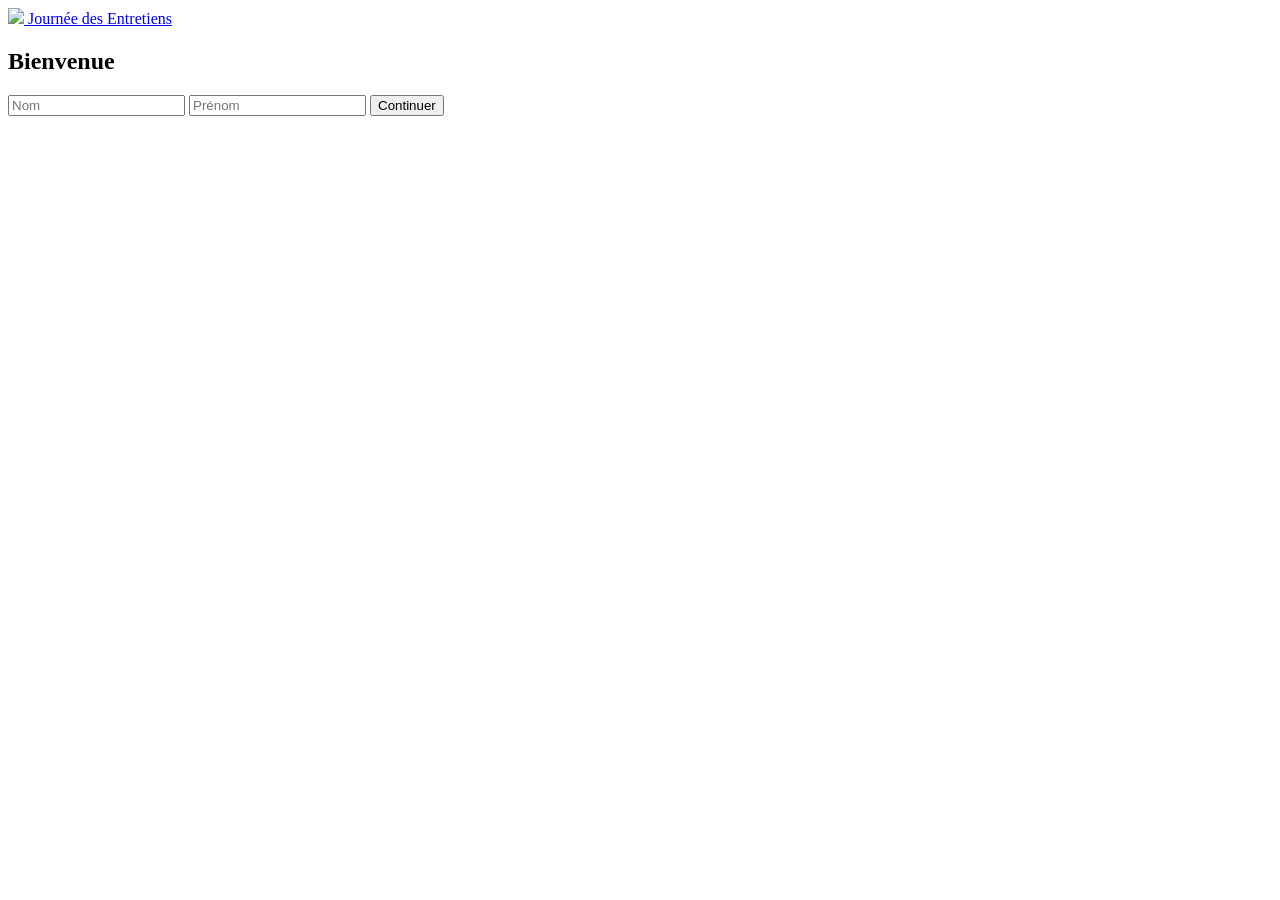
==== index.html @ a1f13d99 "Fix script tag typo and clean up HTML" ====
<!DOCTYPE html>
<html lang="en">
<head>
    <meta charset="UTF-8">
    <meta name = "viewport" content="width=device-width, initial-scale=1.0">

    <title> Entretiens </title>

        <link rel="stylesheet" href="style.css">
        <script src="script.js"></script>
        <link href="https://fonts.googleapis.com/css2?family=Roboto&display=swap" rel="stylesheet">

        <link rel="icon" href="images/favicon.ico">

        <link rel="icon" type="image/png" sizes="96x96" href="images/favicon-96x96.png">

        <link rel="apple-touch-icon" sizes="180x180" href="images/apple-touch-icon.png">



        <script src="https://kit.fontawesome.com/61523b4b4d.js" crossorigin="anonymous"></script>
</head>
<body onload="chargerParcours()">




<!-- Home -->
<section class="home">
  <div class="menu">

    <a href="index.html" class="logo">
  <img src="images/logo.png">
  <span>Journée des Entretiens</span>
</a>

  </div>
</section>

<div class="form-container">
  <h2>Bienvenue</h2>
  
  <input type="text" id="nom" placeholder="Nom">
  <input type="text" id="prenom" placeholder="Prénom">
  
  <button onclick="valider()">Continuer</button>
</div>

</body>
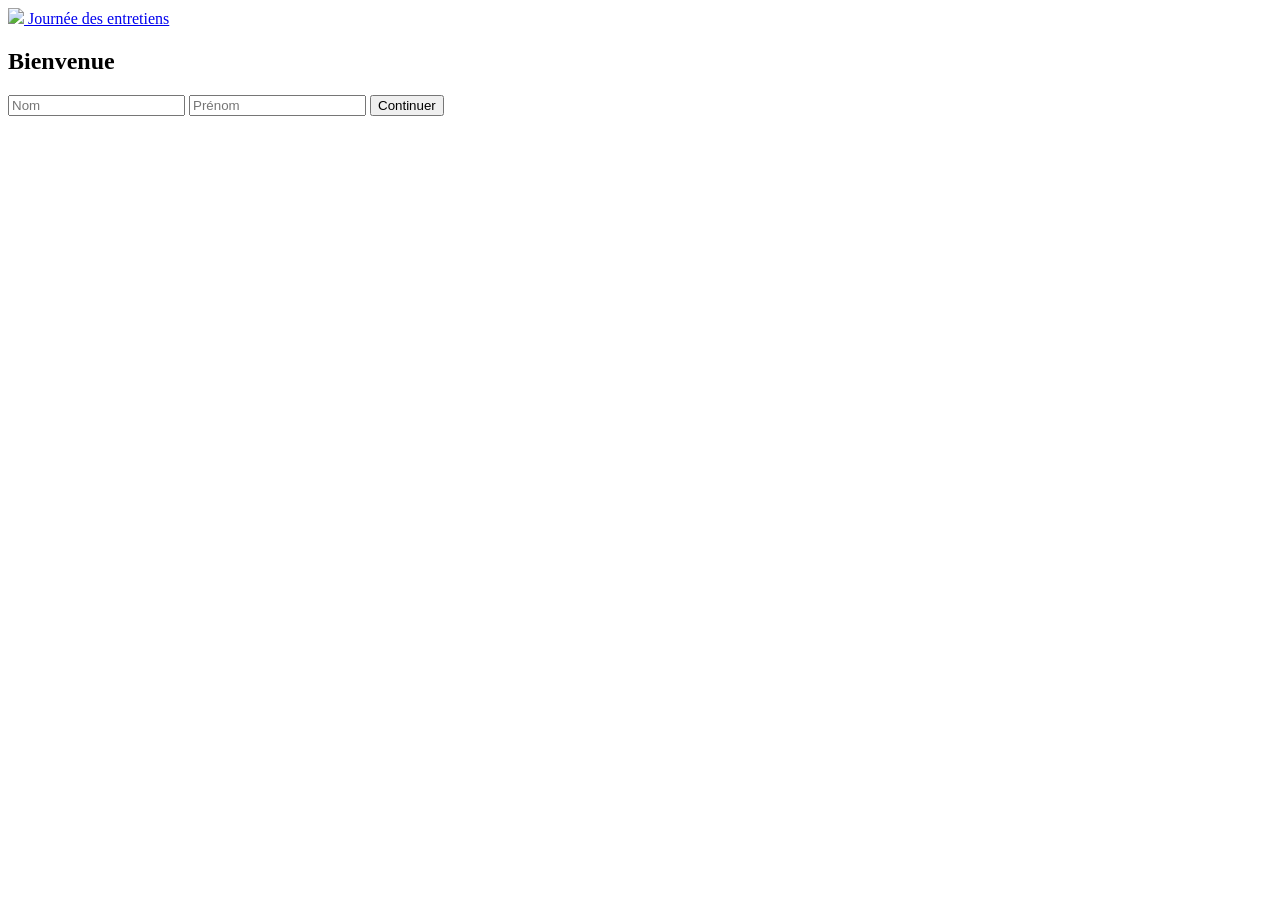
==== commit 7ad20131: "entretien(s)" ====
--- a/index.html
+++ b/index.html
@@ -4,17 +4,17 @@
     <meta charset="UTF-8">
     <meta name = "viewport" content="width=device-width, initial-scale=1.0">
 
-    <title> Entretiens </title>
+    <title> entretiens </title>
 
         <link rel="stylesheet" href="style.css">
         <script src="script.js"></script>
         <link href="https://fonts.googleapis.com/css2?family=Roboto&display=swap" rel="stylesheet">
 
-        <link rel="icon" href="images/favicon.ico">
+        <link rel="icon" href="/entretiens/images/favicon.ico">
 
-        <link rel="icon" type="image/png" sizes="96x96" href="images/favicon-96x96.png">
+        <link rel="icon" type="image/png" sizes="96x96" href="/entretiens/images/favicon-96x96.png">
 
-        <link rel="apple-touch-icon" sizes="180x180" href="images/apple-touch-icon.png">
+        <link rel="apple-touch-icon" sizes="180x180" href="/entretiens/images/apple-touch-icon.png">
 
 
 
@@ -30,8 +30,8 @@
   <div class="menu">
 
     <a href="index.html" class="logo">
-  <img src="images/logo.png">
-  <span>Journée des Entretiens</span>
+  <img src="/entretiens/images/logo.png">
+  <span>Journée des entretiens</span>
 </a>
 
   </div>
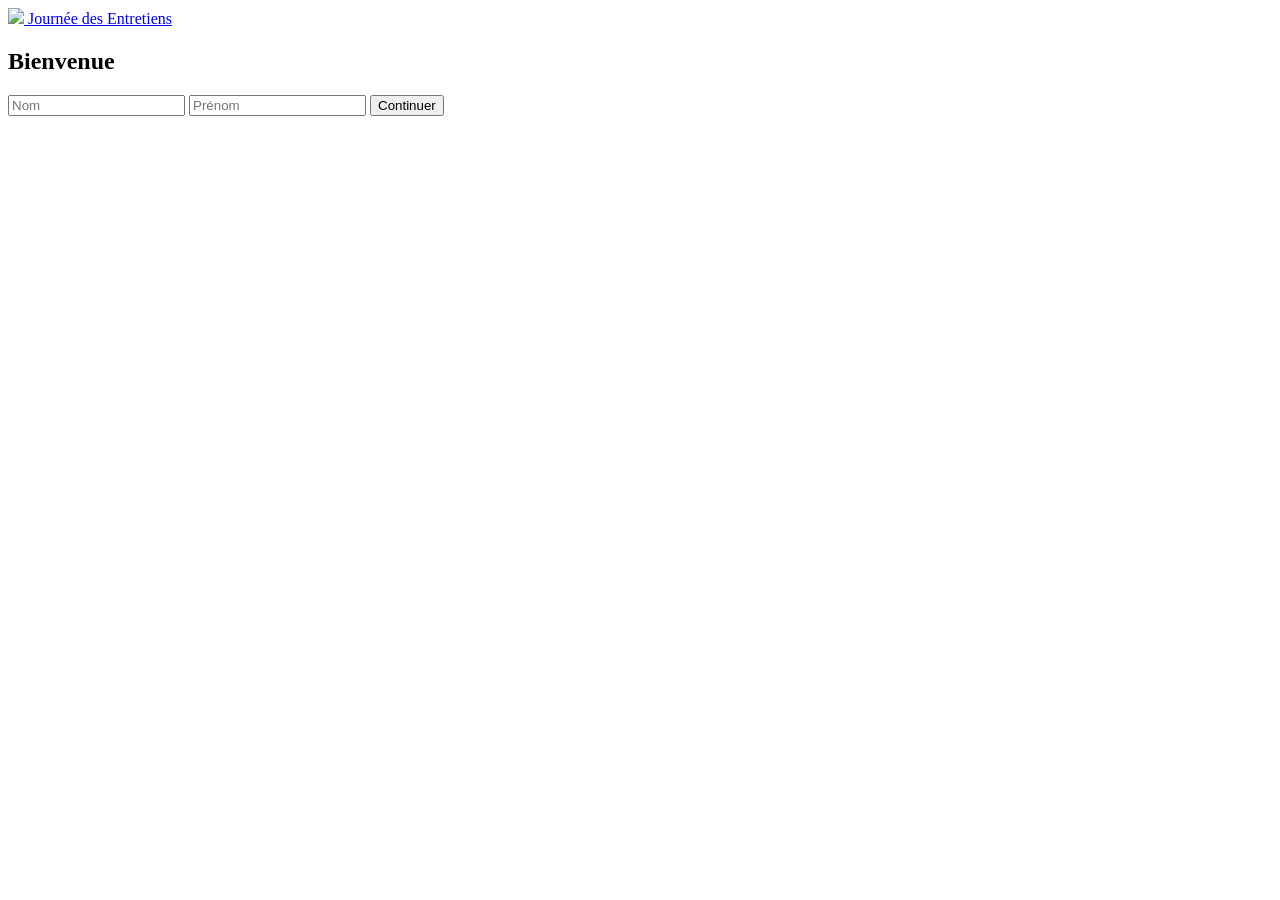
==== commit 4ef462a4: "s" ====
--- a/index.html
+++ b/index.html
@@ -10,11 +10,11 @@
         <script src="script.js"></script>
         <link href="https://fonts.googleapis.com/css2?family=Roboto&display=swap" rel="stylesheet">
 
-        <link rel="icon" href="/entretiens/images/favicon.ico">
+        <link rel="icon" href="/Entretiens/images/favicon.ico">
 
-        <link rel="icon" type="image/png" sizes="96x96" href="/entretiens/images/favicon-96x96.png">
+        <link rel="icon" type="image/png" sizes="96x96" href="/Entretiens/images/favicon-96x96.png">
 
-        <link rel="apple-touch-icon" sizes="180x180" href="/entretiens/images/apple-touch-icon.png">
+        <link rel="apple-touch-icon" sizes="180x180" href="/Entretiens/images/apple-touch-icon.png">
 
 
 
@@ -30,8 +30,8 @@
   <div class="menu">
 
     <a href="index.html" class="logo">
-  <img src="/entretiens/images/logo.png">
-  <span>Journée des entretiens</span>
+  <img src="/Entretiens/images/logo.png">
+  <span>Journée des Entretiens</span>
 </a>
 
   </div>
